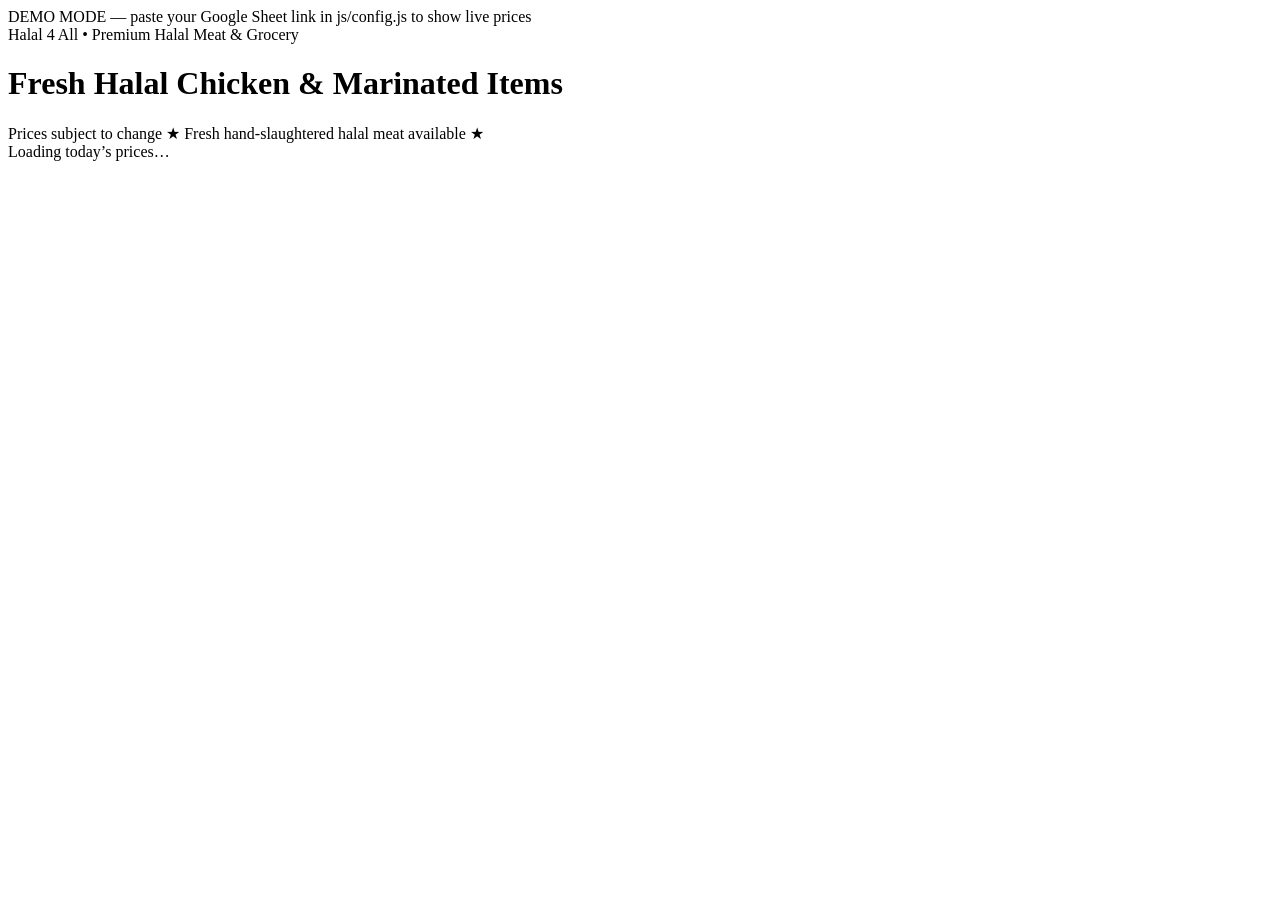
==== chicken.html @ 1190ab32 "Add files via upload" ====
<!DOCTYPE html>
<!-- TV 1 — Chicken & Marinated Items. Open this file on the chicken TV. -->
<html lang="en">
<head>
  <meta charset="UTF-8" />
  <meta name="viewport" content="width=device-width, initial-scale=1.0" />
  <title>Fresh Halal Chicken &amp; Marinated Items</title>
  <link rel="preconnect" href="https://fonts.googleapis.com" />
  <link rel="preconnect" href="https://fonts.gstatic.com" crossorigin />
  <link href="https://fonts.googleapis.com/css2?family=Playfair+Display:wght@600;700&family=Inter:wght@400;600;700&display=swap" rel="stylesheet" />
  <link rel="stylesheet" href="css/signage.css" />
</head>
<body data-page="chicken">
  <div id="demo-bar" class="hidden">DEMO MODE — paste your Google Sheet link in js/config.js to show live prices</div>

  <header>
    <div class="brand">Halal 4 All &bull; Premium Halal Meat &amp; Grocery</div>
    <h1 id="page-heading">Fresh Halal Chicken &amp; Marinated Items</h1>
  </header>

  <main id="board"><!-- items are rendered here by js/signage.js --></main>

  <footer>
    <span>Prices subject to change</span>
    <span class="halal-note">&#9733; Fresh hand-slaughtered halal meat available &#9733;</span>
    <span id="last-updated"></span>
  </footer>

  <div id="loading"><div class="spinner"></div><div>Loading today&rsquo;s prices&hellip;</div></div>
  <div id="error-bar" class="hidden"></div>

  <script src="js/config.js"></script>
  <script src="js/signage.js"></script>
</body>
</html>
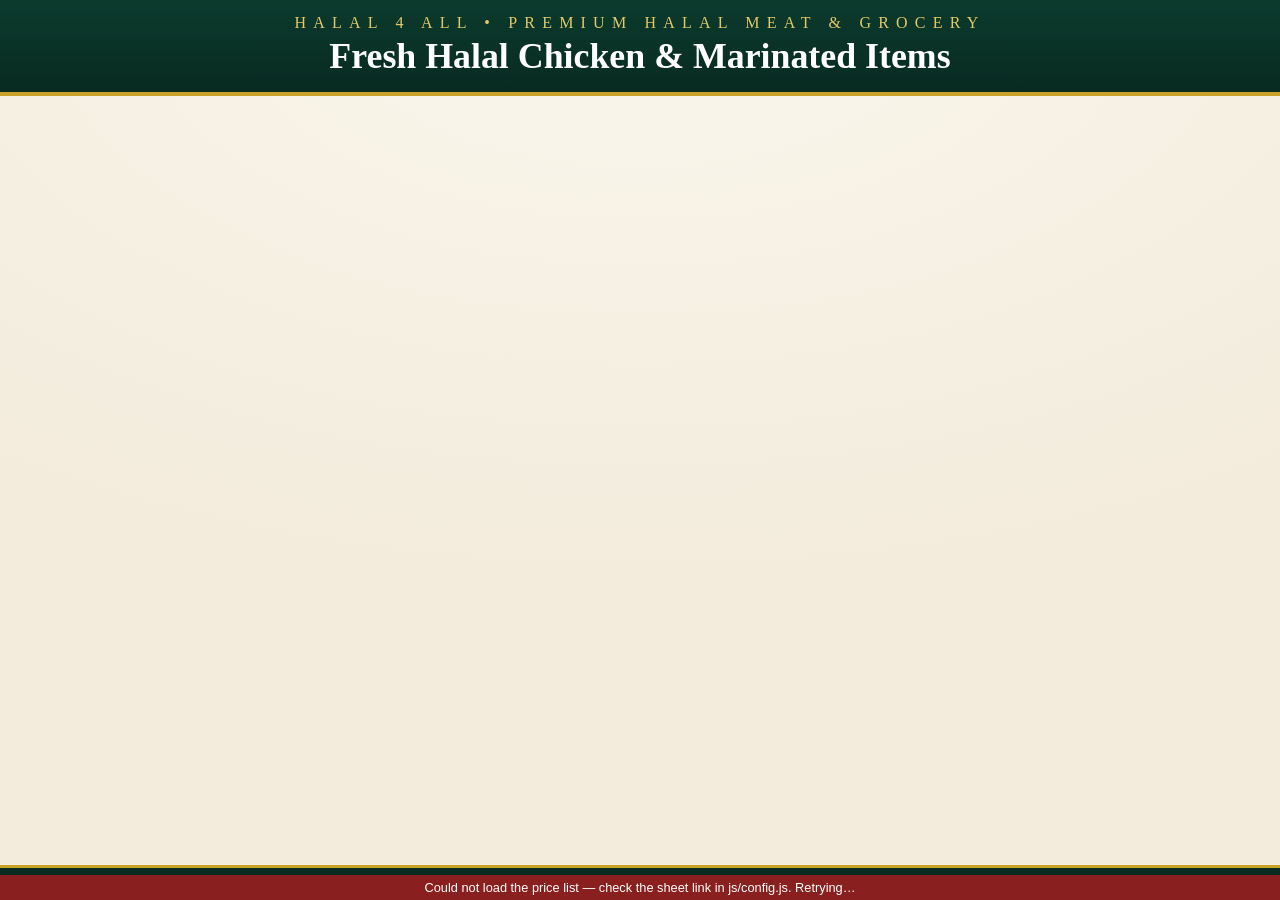
==== commit 8e71ab9b: "Add files via upload" ====
--- a/chicken.html
+++ b/chicken.html
@@ -21,9 +21,9 @@
   <main id="board"><!-- items are rendered here by js/signage.js --></main>
 
   <footer>
-    <span>Prices subject to change</span>
+    <span class="foot-left">Prices subject to change <span id="last-updated"></span></span>
     <span class="halal-note">&#9733; Fresh hand-slaughtered halal meat available &#9733;</span>
-    <span id="last-updated"></span>
+    <span class="foot-right"><span class="website">halal4allshop.com</span><span id="clock"></span></span>
   </footer>
 
   <div id="loading"><div class="spinner"></div><div>Loading today&rsquo;s prices&hellip;</div></div>
--- a/css/signage.css
+++ b/css/signage.css
@@ -0,0 +1,180 @@
+/* ============================================================
+   HALAL 4 ALL — Digital Signage Styles
+   Designed for 16:9 TVs (1080p / 4K). Sizes use vw units so the
+   layout scales with the screen; --scale is set by signage.js to
+   shrink content automatically until everything fits.
+   ============================================================ */
+
+:root {
+  --green-deep: #0c3b2e;
+  --green-dark: #082a21;
+  --black: #131311;
+  --beige: #f3ecdd;
+  --beige-soft: #faf6ec;
+  --gold: #c9a227;
+  --gold-soft: #e3c869;
+  --white: #ffffff;
+}
+
+* { margin: 0; padding: 0; box-sizing: border-box; }
+
+html, body { height: 100%; overflow: hidden; }
+
+body {
+  display: flex;
+  flex-direction: column;
+  background:
+    radial-gradient(120% 90% at 50% 0%, var(--beige-soft) 0%, var(--beige) 70%);
+  color: var(--black);
+  font-family: "Inter", "Segoe UI", Arial, sans-serif;
+  cursor: none; /* hide mouse pointer on the TV */
+}
+
+/* ---------------- Header ---------------- */
+header {
+  flex: 0 0 auto;
+  background: linear-gradient(180deg, var(--green-deep) 0%, var(--green-dark) 100%);
+  color: var(--white);
+  text-align: center;
+  padding: 1.1vw 2vw 1.2vw;
+  border-bottom: 0.35vw solid var(--gold);
+}
+
+.brand {
+  font-family: "Playfair Display", Georgia, serif;
+  color: var(--gold-soft);
+  font-size: 1.25vw;
+  letter-spacing: 0.45em;
+  text-transform: uppercase;
+  margin-bottom: 0.3vw;
+}
+
+#page-heading {
+  font-family: "Playfair Display", Georgia, serif;
+  font-weight: 700;
+  font-size: 2.8vw;
+  line-height: 1.15;
+}
+
+/* ---------------- Board (item area) ---------------- */
+#board {
+  flex: 1 1 auto;
+  overflow: hidden;
+  padding: 1.2vw 1.6vw;
+  column-gap: 1.6vw;
+}
+
+body[data-page="chicken"] #board { column-count: 3; }
+body[data-page="meat"]    #board { column-count: 4; }
+
+.category { margin-bottom: calc(var(--scale, 1) * 1.1vw); }
+
+.category-title {
+  font-family: "Playfair Display", Georgia, serif;
+  font-size: calc(var(--scale, 1) * 1.55vw);
+  color: var(--green-deep);
+  border-bottom: 0.18vw solid var(--gold);
+  padding-bottom: 0.25vw;
+  margin-bottom: 0.45vw;
+  text-transform: uppercase;
+  letter-spacing: 0.06em;
+  break-after: avoid;            /* keep title attached to its items */
+}
+
+.items { list-style: none; }
+
+.item {
+  display: flex;
+  align-items: baseline;
+  gap: 0.5vw;
+  font-size: calc(var(--scale, 1) * 1.18vw);
+  line-height: calc(var(--scale, 1) * 1.85vw);
+  break-inside: avoid;           /* never split a row across columns */
+}
+
+.item-name { white-space: nowrap; overflow: hidden; text-overflow: ellipsis; }
+
+.item-dots {
+  flex: 1 1 auto;
+  border-bottom: 0.14vw dotted rgba(19, 19, 17, 0.35);
+  transform: translateY(-0.28vw);
+  min-width: 1vw;
+}
+
+.item-price {
+  font-weight: 700;
+  font-variant-numeric: tabular-nums;
+  color: var(--green-deep);
+  white-space: nowrap;
+}
+
+.empty {
+  font-size: 2vw;
+  text-align: center;
+  padding-top: 8vw;
+  color: var(--green-deep);
+}
+
+/* ---------------- Footer ---------------- */
+footer {
+  flex: 0 0 auto;
+  display: flex;
+  justify-content: space-between;
+  align-items: center;
+  background: var(--green-dark);
+  color: var(--beige);
+  border-top: 0.25vw solid var(--gold);
+  padding: 0.55vw 1.6vw;
+  font-size: 0.95vw;
+  letter-spacing: 0.04em;
+}
+
+footer .halal-note { color: var(--gold-soft); font-weight: 600; }
+#last-updated { opacity: 0.6; font-size: 0.8vw; margin-left: 0.6vw; }
+
+.foot-right { display: flex; align-items: center; gap: 1.2vw; }
+.website { color: var(--gold-soft); font-weight: 700; letter-spacing: 0.08em; }
+#clock {
+  font-weight: 700;
+  font-size: 1.2vw;
+  font-variant-numeric: tabular-nums;
+  color: var(--white);
+}
+
+/* ---------------- Status overlays ---------------- */
+.hidden { display: none !important; }
+
+#loading {
+  position: fixed;
+  inset: 0;
+  display: flex;
+  flex-direction: column;
+  align-items: center;
+  justify-content: center;
+  gap: 1.5vw;
+  background: var(--beige);
+  z-index: 20;
+  color: var(--green-deep);
+  font-size: 1.6vw;
+}
+
+.spinner {
+  width: 4vw;
+  height: 4vw;
+  border: 0.45vw solid rgba(12, 59, 46, 0.2);
+  border-top-color: var(--gold);
+  border-radius: 50%;
+  animation: spin 0.9s linear infinite;
+}
+@keyframes spin { to { transform: rotate(360deg); } }
+
+#error-bar, #demo-bar {
+  position: fixed;
+  left: 0; right: 0;
+  text-align: center;
+  font-size: 1vw;
+  padding: 0.4vw;
+  z-index: 30;
+}
+#error-bar { bottom: 0; background: #8a1f1f; color: var(--white); }
+#demo-bar  { top: 0; background: var(--gold); color: var(--black); font-weight: 600; }
